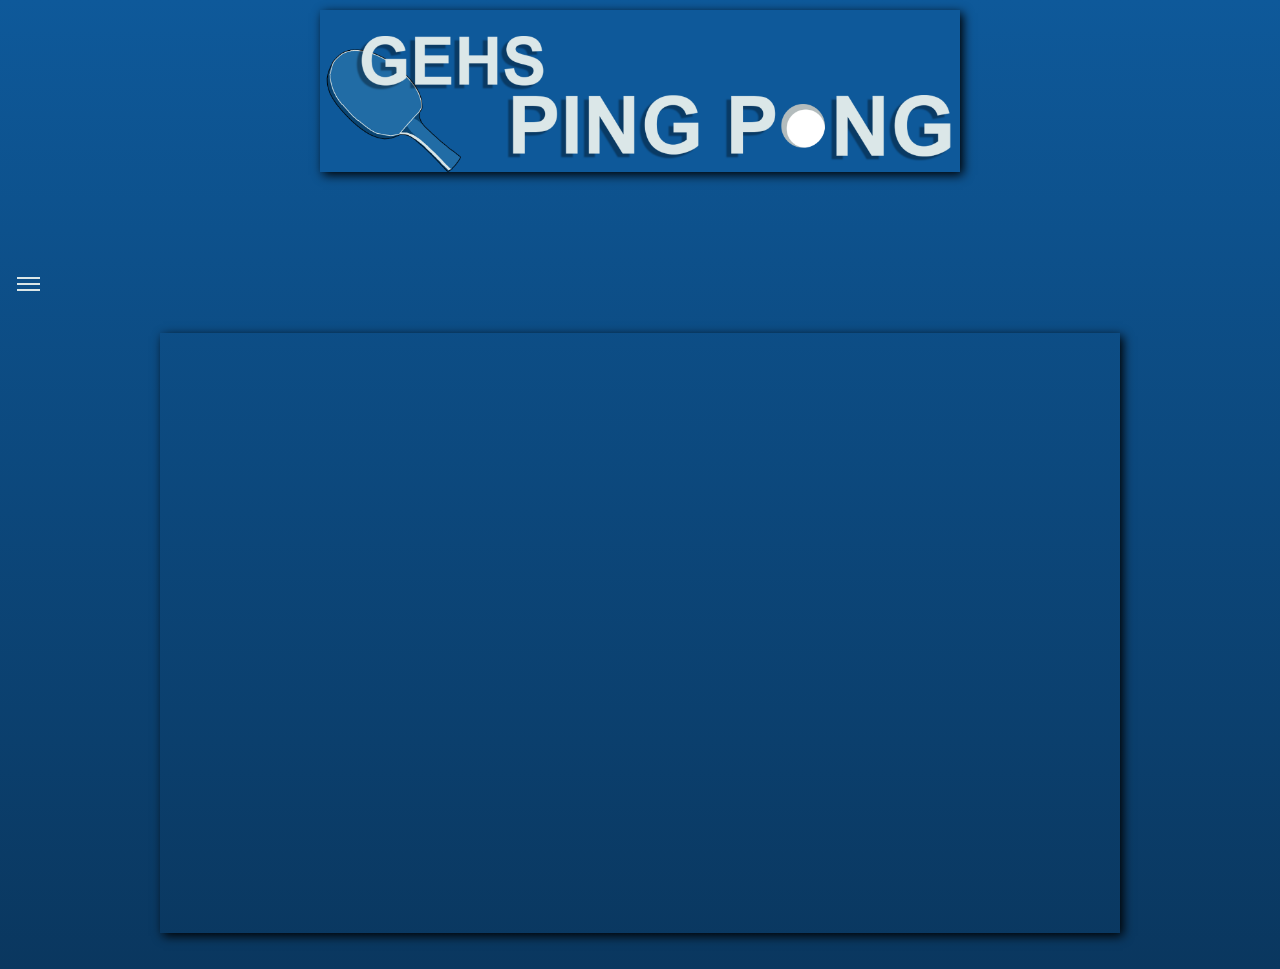
==== calendar.html @ eaa2f65b "changed contact page filename reference" ====
<!DOCTYPE html>
<html>
  <head>
    <title>Calendar &mdash; GEHS Ping Pong</title>
    <meta http-equiv="Content-Type" content="text/html" charset="utf-8" />
    <link rel="icon" type="image/png" href="images/pingpong.png" />
    <link rel="stylesheet" type="text/css" media="screen" href="css/stylesheet.css" />
    <link rel="stylesheet" type="text/css" media="screen and (max-width: 1500px)" href="css/small-style.css" />
    <link rel="stylesheet" type="text/css" media="screen and (max-width: 1400px)" href="css/smallest-style.css" />
    <link rel="stylesheet" type="text/css" media="screen and (max-device-width: 600px)" href="css/mobile.css" />
    <script type="text/javascript" src="javascript/navcollapse.js" ></script>
  </head>

  <body>
    <div id="header">
      <center><a href="index.html"><img type="image/png" src="images/banner.png" align="middle" alt="GEHS Ping Pong Club" /></a></center>
    </div>
    <div id="navcollapse">
    	<a href="#" onclick="expandnav()" ><img src="images/navcollapse.png" width="50px" hieght="50px" alt="Expand Nav Bar" id="opennav"/></a>
        <a href="#" onclick="collapsenav()"><img src="images/xout.png" width="50px" hieght="50px" alt="Collapse Nav Bar" id="closenav" /></a>
    </div>
    <div id="nav">
      <ul>
        <li><a href="index.html">Home</a></li>
        <li><a href="gallery.html">Gallery</a></li>
        <li><a href="calendar.html">Calendar</a></li>
        <li><a href="history.html">History</a></li>
        <li><a href="contact.php">Contact</a></li>
        <li><a href="involvement.html">Involvement</a></li>
      </ul>
    </div>
    <center>
    	<iframe src="https://calendar.google.com/calendar/embed?height=600&amp;wkst=1&amp;bgcolor=%23FFFFFF&amp;ctz=America%2FChicago" style="border-width:0" frameborder="0" scrolling="no">
    	</iframe>
    </center>
  </body>
</html>
---- css/stylesheet.css ----
html,
body {
	width: 100%;
	min-height: 100%;
	margin: 0;
	padding: 0;
}

body {
	background: #0e599a;
	background: -webkit-linear-gradient(#0e599a, #0a375f);
	background: -o-linear-gradient(#0e599a, #0a375f);
	background: -moz-linear-gradient(#0e599a, #0a375f);
	background: linear-gradient(#0e599a, #0a375f);
	font-family: Verdana, Geneva, sans-serif;
}

#header {
	width: 100%;
	height: 15em;
}

#header img {
	width: 50%;
	height: 50%;
	margin-top: 10px;
	box-shadow: 3px 3px 10px #000000;
}

#navcollapse {
	display: none;
}

#nav {
	width: 10em;
	height: 15em;
	display: inline-block;
	float: left;
	margin: 2.5%;
	padding: 0;
	background-color: #dbe7e8;
	box-shadow: 3px 3px 10px #000000;
}

#nav ul {
	position: relative;
	margin: 0;
	padding: 0;
	width: 8.7em;
	text-align: center;
}

#nav ul li {
	display: block;
	list-style: none;
	text-align: center;
	padding: 10px;
	width: 100%;
	border-bottom: 1px solid #666666;
}

#nav ul li a {
	display: block;
	text-decoration: none;
	color: black;
	transition: all .2s linear;
}

#nav ul li a:hover {
	color: #666666;
}

#nav ul li a:active {
	color: black;
}

#content {
	display: inline-block;
	width: 62.5em;
	height: 30em;
	float: left;
	padding: 0;
	margin: 2.5%;
	background-color: #dbe7e8;
	box-shadow: 3px 3px 10px #000000;
}

#contactform {
	display: inline-block;
	float: left;
	margin: 2.5%;
	padding: 0;
	width: 50em;
	height: 22.5em;
	background-color: #dbe7e8;
	box-shadow: 3px 3px 10px #000000;
}

form {
	height: 100%;
	padding: 1%;
}

fieldset {
	border: none;
}

legend {
	font-family: sans-serif;
	font-weight: bold;
}

label {
	display: block;
	padding: 1%;
}

input {
	height: 1.5em;
}

#subject input {
	width: 30em;
}

textarea {
	resize: none;
}

#submit {
	margin-left: auto;
	margin-right: auto;
	display: block;
	width: 5em;
	height: 2.5em;
}

#contentgallery {
	display: inline-block;
	width: 62.5em;
	height: 100em;
	float: left;
	padding: 0;
	margin: 2.5%;
	background-color: #dbe7e8;
	box-shadow: 3px 3px 10px #000000;
}

#contentgallery button {
	float: left;
}

#imagewrap,
#videowrap {
	width: 52em;
	height: 90em;
	margin: 5em;
}

.wrap {
	margin: 2.5%;
	margin-bottom: 100px;
}

iframe {
	display: inline-block;
	width: 75%;
	height: 600px;
	margin: 2.5%;
	box-shadow: 3px 3px 10px #000000;
}

#rightbar {
	display: inline-block;
	float: left;
	width: 10em;
	height: 35em;
	margin: 2.5%;
	padding: 0;
	background-color: #dbe7e8;
	box-shadow: 3px 3px 10px #000000;
}

#otherinfo {
	font-size: 0.9em;
	text-align: center;
	padding-bottom: 1em;
	border-bottom: 1px solid #666666;
}

.images,
.videos {
	width: 5em;
	height: 2.5em;
	border-right: 1px solid #666666;
	padding: 1em;
}

footer {
	position: relative;
	width: 100%;
	height: 15em;
	padding: 0;
	margin: 0;
	bottom: 0;
	background-color: #dbe7e8;
	clear: both;
	border-top: 3px solid #666666;
}

#footleft,
#footcenter,
#footright {
	display: inline-block;
	width: 10em;
	text-align: center;
	font-size: 0.75em;
}

#footleft p,
#footcenter p,
#footright p {
	height: 5em;
}

footer #footleft {
	margin-left: 15em;
	float: left;
}

footer #footcenter {
	margin-left: 35em;
	margin-right: 35em;
}

footer #footright {
	float: right;
	margin-right: 15em;
}

footer #footbot {
	clear: both;
	width: 100%;
	font-size: 0.8em;
}

footer #footbot p {
	color: rgba(66, 66, 66, 0.80);
}

footer div a {
	opacity: 1;
	transition: all .3s linear;
}

footer div a:hover {
	opacity: 0.6;
}


/* Browser specific rules */


/* IE */

@media screen and (-ms-high-contrast: active),
(-ms-high-contrast: none) {
	body {
		background: #0e599a;
	}
	#content {
		width: 60%;
	}
	footer #footcenter {
		margin-left: 27.5em;
		margin-right: 27.5em;
	}
}
---- css/small-style.css ----
/* CSS For Smaller Screens */

#rightbar {
	display: block;
	width: 90%;
	height: 10em;
	margin: 5%;
	padding: 0;
	background-color: #dbe7e8;
	box-shadow: 3px 3px 10px #000000;
}

#otherinfo {
	width: 100%;
	font-size: 1em;
	text-align: center;
	padding-bottom: 1em;
	border-bottom: 1px solid #666666;
}
---- css/smallest-style.css ----
/* CSS for small browsers */

#navcollapse {
	display: block;
}

#navcollapse #opennav {
	width: 25px;
	height: 25px;
	margin-top: 2em;
	margin-left: 1em;
}

#navcollapse #closenav {
	width: 25px;
	height: 25px;
	margin-top: 2em;
	margin-right: 1em;
	float: right;
	display: none;
}

#nav {
	display: none;
	position: relative;
	width: 95%;
	height: 15em;
	margin-top: 1em;
	margin-left: 1.5em;
	padding: 0;
	background-color: #dbe7e8;
	font-size: 1em;
	box-shadow: 3px 3px 10px #000000;
}

#nav ul {
	position: relative;
	margin: 0;
	padding: 0;
	width: 98%;
	text-align: center;
}

#nav ul li {
	display: block;
	list-style: none;
	text-align: center;
	margin-right: 2em;
	padding: 10px;
	width: 100%;
}

#nav ul li a {
	display: inline-block;
	text-decoration: none;
	color: black;
	font-size: 1em;
	transition: all .2s linear;
}

#nav ul li a:hover {
	color: #666666;
}

#nav ul li a:active {
	color: black;
}
---- css/mobile.css ----
/* MOBILE STYLESHEET */

html,
body {
	width: 100%;
	min-height: 100%;
	margin: 0;
	padding: 0;
}

body {
	background: #0e599a;
	background: -webkit-linear-gradient(#0e599a, #0a375f);
	background: -o-linear-gradient(#0e599a, #0a375f);
	background: -moz-linear-gradient(#0e599a, #0a375f);
	background: linear-gradient(#0e599a, #0a375f);
	font-family: Verdana, Geneva, sans-serif;
}

#header {
	width: 100%;
	height: 15em;
	position: relative;
}

#header img {
	width: 100%;
	height: 100%;
	box-shadow: none;
}

#navcollapse {
	display: block;
}

#navcollapse #opennav {
	width: 60px;
	height: 60px;
	margin-top: 2em;
	margin-left: 1em;
}

#navcollapse #closenav {
	width: 60px;
	height: 60px;
	margin-top: 2em;
	margin-right: 1em;
	float: right;
	display: none;
}

#nav {
	display: none;
	position: relative;
	width: 90%;
	height: 15em;
	margin-top: 1em;
	margin-left: 1.5em;
	padding: 0;
	background-color: #dbe7e8;
	font-size: 2em;
	box-shadow: 3px 3px 10px #000000;
}

#nav ul {
	position: relative;
	margin: 0;
	padding: 0;
	width: 100%;
	text-align: center;
}

#nav ul li {
	display: block;
	list-style: none;
	text-align: center;
	margin-right: 2em;
	padding: 10px;
	width: 100%;
}

#nav ul li a {
	display: inline-block;
	text-decoration: none;
	color: black;
	font-size: 1.5em;
	transition: all .2s linear;
}

#nav ul li a:hover {
	color: #666666;
}

#nav ul li a:active {
	color: black;
}

#content {
	display: block;
	width: 90%;
	height: 30em;
	padding: 0;
	margin: 5%;
	background-color: #dbe7e8;
	box-shadow: 3px 3px 10px #000000;
}

#contentgallery {
	height: 80em;
	width: 57.75em;
	overflow: scroll;
}
#imagewrap, #videowrap {
	width: 52em;
	height: 90em;
	padding-top: 5em;
	margin: 5em;
}
#contactform {
	height: 25em;
	width: 27.5em;
	font-size: 2em;
}

input {
	width: 30em;
	height: 3em;
	font-size: 0.5em;
}

#submit {
	font-size: 2em;
	width: 4em;
	height: 2em;
}

textarea {
	width: 50em;
	height: 14em;
}

input::-webkit-input-placeholder {
	font-size: 2em;
}

input:-moz-placeholder {
	font-size: 2em;
}

.tabs {
	font-size: 3em;
	width: 50%;
	margin: 0;
	padding: 0;
}

.tabs:first-child {
	float: left;
}

.tabs:nth-child(2) {
	float: right;
}

iframe {
	display: inline-block;
	width: 90%;
	height: 600px;
	margin: 2.5%;
	box-shadow: 3px 3px 10px #000000;
}

#rightbar {
	display: block;
	width: 90%;
	height: 20em;
	margin: 5%;
	padding: 0;
	background-color: #dbe7e8;
	box-shadow: 3px 3px 10px #000000;
}

#otherinfo {
	width: 100%;
	font-size: 2em;
	text-align: center;
	padding-bottom: 1em;
	border-bottom: 1px solid #666666;
}
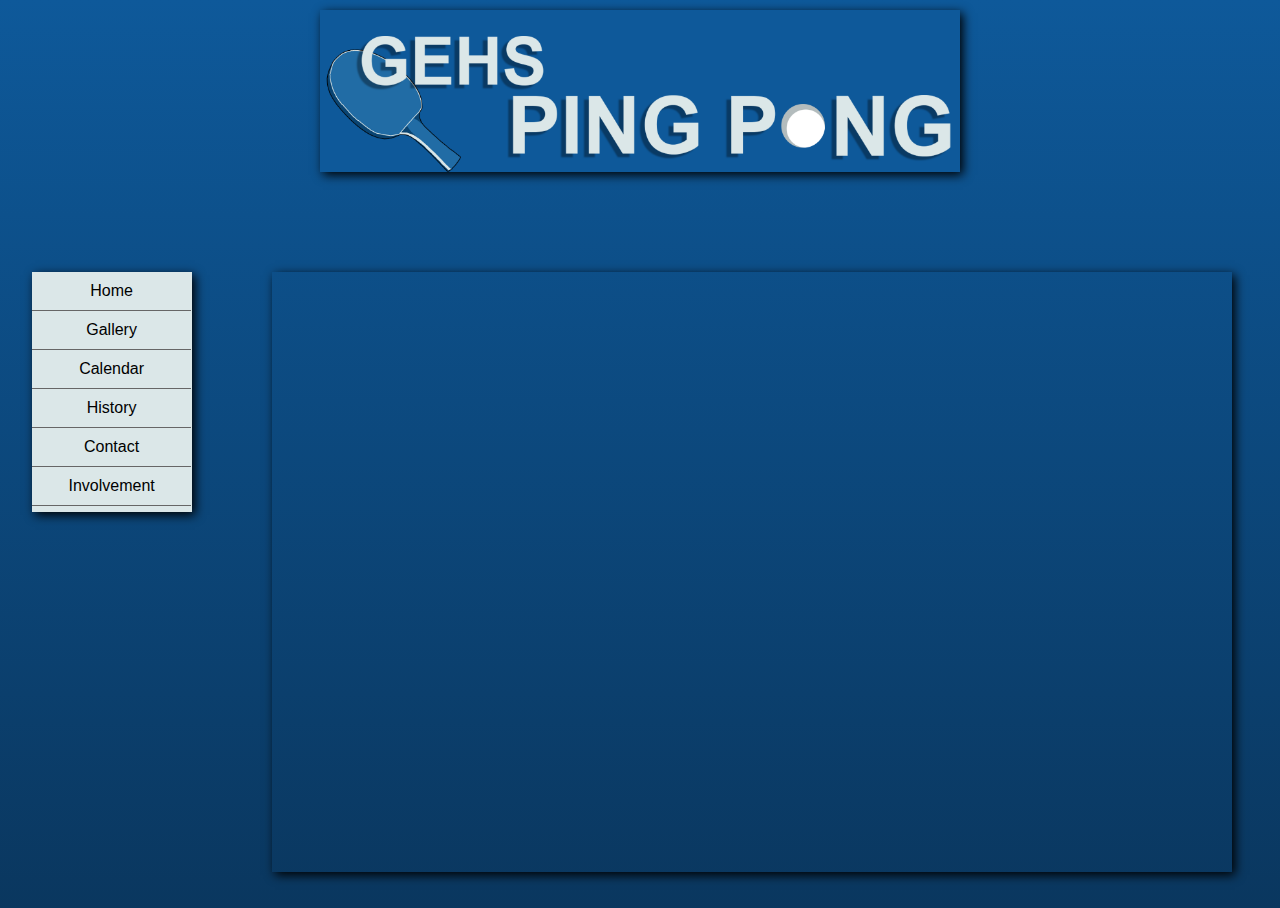
==== commit d5a96aa4: "Added conent to involvement page" ====
--- a/calendar.html
+++ b/calendar.html
@@ -6,7 +6,7 @@
     <link rel="icon" type="image/png" href="images/pingpong.png" />
     <link rel="stylesheet" type="text/css" media="screen" href="css/stylesheet.css" />
     <link rel="stylesheet" type="text/css" media="screen and (max-width: 1500px)" href="css/small-style.css" />
-    <link rel="stylesheet" type="text/css" media="screen and (max-width: 1400px)" href="css/smallest-style.css" />
+    <link rel="stylesheet" type="text/css" media="screen and (max-width: 1200px)" href="css/smallest-style.css" />
     <link rel="stylesheet" type="text/css" media="screen and (max-device-width: 600px)" href="css/mobile.css" />
     <script type="text/javascript" src="javascript/navcollapse.js" ></script>
   </head>
@@ -25,7 +25,7 @@
         <li><a href="gallery.html">Gallery</a></li>
         <li><a href="calendar.html">Calendar</a></li>
         <li><a href="history.html">History</a></li>
-        <li><a href="contact.php">Contact</a></li>
+        <li><a href="contact.html">Contact</a></li>
         <li><a href="involvement.html">Involvement</a></li>
       </ul>
     </div>
--- a/css/stylesheet.css
+++ b/css/stylesheet.css
@@ -74,9 +74,9 @@
 	color: black;
 }
 
-#content {
-	display: inline-block;
-	width: 62.5em;
+.content {
+	display: inline-block;
+	width: 65%;
 	height: 30em;
 	float: left;
 	padding: 0;
@@ -84,11 +84,27 @@
 	background-color: #dbe7e8;
 	box-shadow: 3px 3px 10px #000000;
 }
-
+.contenthome {
+	display: inline-block;
+	width: 62.5%;
+	height: 30em;
+	float: left;
+	padding: 0;
+	margin: 2.5%;
+	background-color: #dbe7e8;
+	box-shadow: 3px 3px 10px #000000;
+}
+.content a {
+	color: black;	
+}
+.content p {
+	margin: 5%;	
+}
 #contactform {
 	display: inline-block;
-	float: left;
-	margin: 2.5%;
+	margin: 2.5%;
+	margin-left: 10%;
+	margin-right: 10%;
 	padding: 0;
 	width: 50em;
 	height: 22.5em;
@@ -138,16 +154,19 @@
 #contentgallery {
 	display: inline-block;
 	width: 62.5em;
-	height: 100em;
-	float: left;
-	padding: 0;
-	margin: 2.5%;
-	background-color: #dbe7e8;
-	box-shadow: 3px 3px 10px #000000;
-}
-
-#contentgallery button {
-	float: left;
+	height: 45em;
+	float: left;
+	padding: 0;
+	margin: 2.5%;
+	background-color: #dbe7e8;
+	overflow: scroll;
+	box-shadow: 3px 3px 10px #000000;
+}
+
+#contentgallery input {
+	float: left;
+	width: 20%;
+	font-size: 2.5em;
 }
 
 #imagewrap,
@@ -156,10 +175,16 @@
 	height: 90em;
 	margin: 5em;
 }
+#videowrap {
+	height: 25em;	
+}
 
 .wrap {
 	margin: 2.5%;
 	margin-bottom: 100px;
+}
+.wrap img {
+	max-width: 600px;
 }
 
 iframe {
@@ -195,68 +220,6 @@
 	border-right: 1px solid #666666;
 	padding: 1em;
 }
-
-footer {
-	position: relative;
-	width: 100%;
-	height: 15em;
-	padding: 0;
-	margin: 0;
-	bottom: 0;
-	background-color: #dbe7e8;
-	clear: both;
-	border-top: 3px solid #666666;
-}
-
-#footleft,
-#footcenter,
-#footright {
-	display: inline-block;
-	width: 10em;
-	text-align: center;
-	font-size: 0.75em;
-}
-
-#footleft p,
-#footcenter p,
-#footright p {
-	height: 5em;
-}
-
-footer #footleft {
-	margin-left: 15em;
-	float: left;
-}
-
-footer #footcenter {
-	margin-left: 35em;
-	margin-right: 35em;
-}
-
-footer #footright {
-	float: right;
-	margin-right: 15em;
-}
-
-footer #footbot {
-	clear: both;
-	width: 100%;
-	font-size: 0.8em;
-}
-
-footer #footbot p {
-	color: rgba(66, 66, 66, 0.80);
-}
-
-footer div a {
-	opacity: 1;
-	transition: all .3s linear;
-}
-
-footer div a:hover {
-	opacity: 0.6;
-}
-
 
 /* Browser specific rules */
 
@@ -271,8 +234,4 @@
 	#content {
 		width: 60%;
 	}
-	footer #footcenter {
-		margin-left: 27.5em;
-		margin-right: 27.5em;
-	}
 }--- a/css/small-style.css
+++ b/css/small-style.css
@@ -1,5 +1,9 @@
 /* CSS For Smaller Screens */
 
+.content {
+	width: 75%;	
+	margin: 3%;
+}
 #rightbar {
 	display: block;
 	width: 90%;
--- a/css/smallest-style.css
+++ b/css/smallest-style.css
@@ -64,4 +64,12 @@
 
 #nav ul li a:active {
 	color: black;
+}
+.content {
+	width: 90%;
+	margin: 5%;
+}
+.contenthome {
+	width: 90%;
+	margin: 5%;	
 }--- a/css/mobile.css
+++ b/css/mobile.css
@@ -44,8 +44,8 @@
 	width: 60px;
 	height: 60px;
 	margin-top: 2em;
-	margin-right: 1em;
-	float: right;
+	margin-left: 1em;
+	float: left;
 	display: none;
 }
 
@@ -95,7 +95,7 @@
 	color: black;
 }
 
-#content {
+.content {
 	display: block;
 	width: 90%;
 	height: 30em;
@@ -103,23 +103,34 @@
 	margin: 5%;
 	background-color: #dbe7e8;
 	box-shadow: 3px 3px 10px #000000;
+	font-size: 2.5em;
 }
 
 #contentgallery {
 	height: 80em;
-	width: 57.75em;
+	max-width: 57.75em;
 	overflow: scroll;
 }
+#contentgallery input {
+	width: 50%;	
+}
 #imagewrap, #videowrap {
-	width: 52em;
+	max-width: 52em;
 	height: 90em;
 	padding-top: 5em;
 	margin: 5em;
 }
+#videowrap {
+	height: 25em;	
+}
+.wrap p {
+	font-size: 2em;	
+}
 #contactform {
 	height: 25em;
 	width: 27.5em;
 	font-size: 2em;
+	margin: 5%;
 }
 
 input {
@@ -187,3 +198,6 @@
 	padding-bottom: 1em;
 	border-bottom: 1px solid #666666;
 }
+input {
+	border-readius: none;	
+}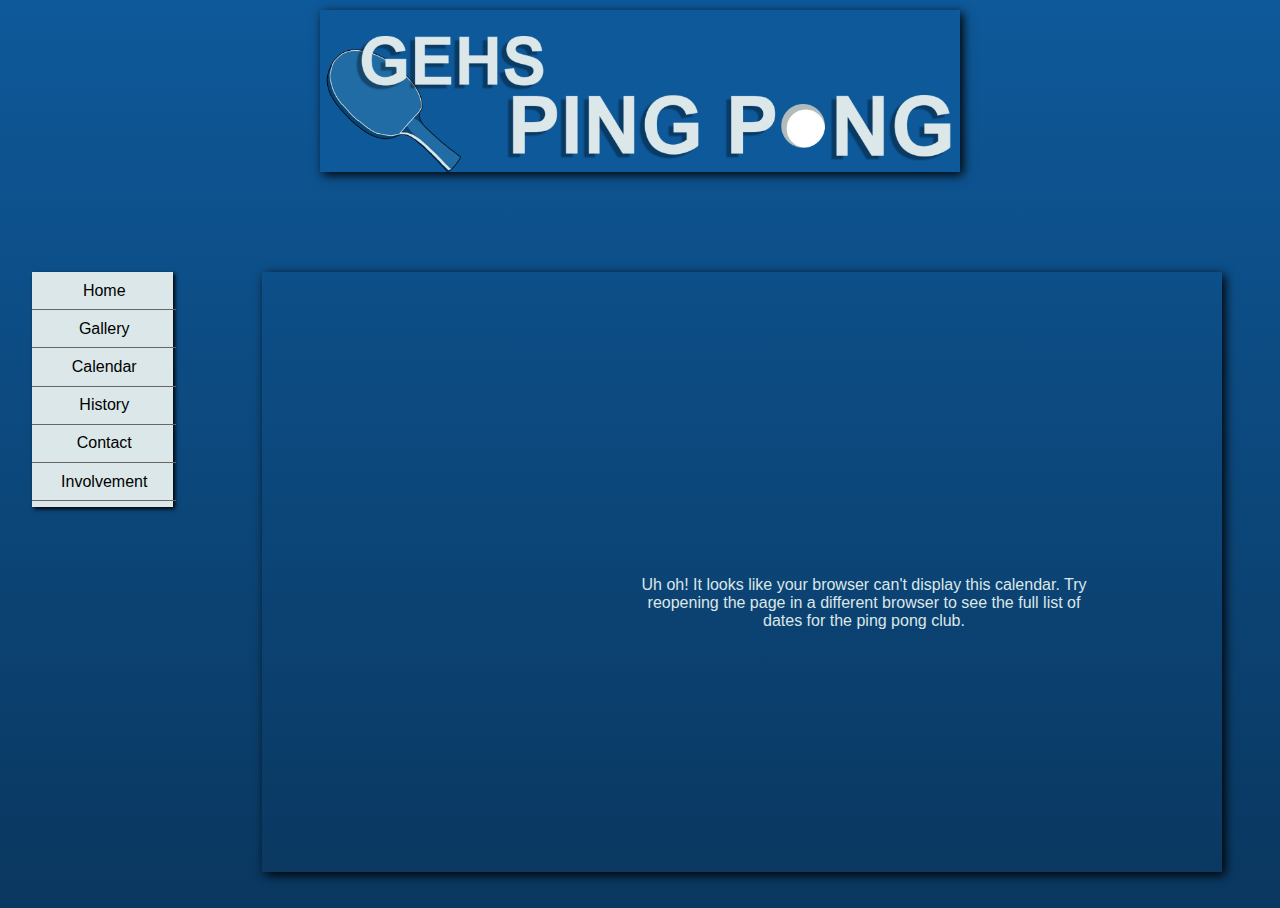
==== commit 38314565: "Adde uhoh for calendar" ====
--- a/calendar.html
+++ b/calendar.html
@@ -32,6 +32,7 @@
     <center>
     	<iframe src="https://calendar.google.com/calendar/embed?height=600&amp;wkst=1&amp;bgcolor=%23FFFFFF&amp;ctz=America%2FChicago" style="border-width:0" frameborder="0" scrolling="no">
     	</iframe>
+        <p id="uhoh">Uh oh! It looks like your browser can't display this calendar. Try reopening the page in a different browser to see the full list of dates for the ping pong club.</p>
     </center>
   </body>
 </html>
--- a/css/stylesheet.css
+++ b/css/stylesheet.css
@@ -32,21 +32,20 @@
 }
 
 #nav {
-	width: 10em;
-	height: 15em;
-	display: inline-block;
-	float: left;
-	margin: 2.5%;
-	padding: 0;
-	background-color: #dbe7e8;
-	box-shadow: 3px 3px 10px #000000;
+	width: 11%;
+	height: 14.7em;
+	display: inline-block;
+	float: left;
+	margin: 2.5%;
+	padding: 0;
+	background-color: #dbe7e8;
+	box-shadow: 2px 2px 4px black;
 }
 
 #nav ul {
-	position: relative;
 	margin: 0;
 	padding: 0;
-	width: 8.7em;
+	width: 89%;
 	text-align: center;
 }
 
@@ -54,7 +53,7 @@
 	display: block;
 	list-style: none;
 	text-align: center;
-	padding: 10px;
+	padding: 0.6em;
 	width: 100%;
 	border-bottom: 1px solid #666666;
 }
@@ -87,18 +86,43 @@
 .contenthome {
 	display: inline-block;
 	width: 62.5%;
-	height: 30em;
-	float: left;
-	padding: 0;
-	margin: 2.5%;
-	background-color: #dbe7e8;
-	box-shadow: 3px 3px 10px #000000;
+	height: 35m;
+	float: left;
+	padding: 0;
+	margin: 2.5%;
+	background-color: #dbe7e8;
+	box-shadow: 3px 3px 10px #000000;
+}
+.otherp {
+	font-size: 0.9em;
+	text-align: center;
+}
+.otherimg {
+	width: 140px;
+	height: 100px;
+	margin: 2%;
+	margin-left: 7%;
+	margin-top: 0;
+	transition: all .2s linear;	
+}
+.otherimg:hover {
+	opacity: 0.6;	
 }
 .content a {
 	color: black;	
 }
 .content p {
 	margin: 5%;	
+}
+.contenthome a {
+	color: black;	
+}
+.contenthome p {
+	display: block;
+	margin: 5%;
+	margin-left: auto;
+	margin-right: auto;	
+	width: 70%;
 }
 #contactform {
 	display: inline-block;
@@ -133,10 +157,13 @@
 
 input {
 	height: 1.5em;
-}
-
-#subject input {
-	width: 30em;
+	-webkit-border-radius:0px;
+	-webkit-appearance:none;
+	-webkit-margin-left: 0px;
+}
+
+#subject {
+	width: 20em;
 }
 
 textarea {
@@ -163,8 +190,18 @@
 	box-shadow: 3px 3px 10px #000000;
 }
 
+#imgbutton {
+	float: left;
+	margin-left: 20%;	
+	margin-top: 1%;
+}
+#vidbutton {
+	float: right;
+	margin-right: 20%;	
+	margin-top: 1%;
+}
+
 #contentgallery input {
-	float: left;
 	width: 20%;
 	font-size: 2.5em;
 }
@@ -188,13 +225,22 @@
 }
 
 iframe {
+	position: relative;
 	display: inline-block;
 	width: 75%;
 	height: 600px;
 	margin: 2.5%;
 	box-shadow: 3px 3px 10px #000000;
-}
-
+	z-index: 2;
+}
+#uhoh {
+	position: absolute;
+	width: 35%;	
+	top: 35em;
+	left: 40em;
+	z-index: 1;
+	color: #dbe7e8;
+}
 #rightbar {
 	display: inline-block;
 	float: left;
@@ -234,4 +280,4 @@
 	#content {
 		width: 60%;
 	}
-}+}
--- a/css/small-style.css
+++ b/css/small-style.css
@@ -7,7 +7,7 @@
 #rightbar {
 	display: block;
 	width: 90%;
-	height: 10em;
+	height: 12.5em;
 	margin: 5%;
 	padding: 0;
 	background-color: #dbe7e8;
@@ -20,4 +20,19 @@
 	text-align: center;
 	padding-bottom: 1em;
 	border-bottom: 1px solid #666666;
-}+}
+.otherimg {
+	display: inline-block;
+	margin: 0;
+	margin-top: 1.5%;
+}
+.otherp {
+	text-align: left;	
+	margin: 0;
+}
+#other1, #other2, #other3 {
+	display: inline-block;
+	position: abolsute;	
+	margin-left: 12.5%;
+	text-align: center;
+}
--- a/css/smallest-style.css
+++ b/css/smallest-style.css
@@ -72,4 +72,7 @@
 .contenthome {
 	width: 90%;
 	margin: 5%;	
+}
+#other1, #other2, #other3 {
+	margin-left: 11%;	
 }--- a/css/mobile.css
+++ b/css/mobile.css
@@ -36,14 +36,14 @@
 #navcollapse #opennav {
 	width: 60px;
 	height: 60px;
-	margin-top: 2em;
+	margin-top: 3em;
 	margin-left: 1em;
 }
 
 #navcollapse #closenav {
 	width: 60px;
 	height: 60px;
-	margin-top: 2em;
+	margin-top: 3em;
 	margin-left: 1em;
 	float: left;
 	display: none;
@@ -98,12 +98,16 @@
 .content {
 	display: block;
 	width: 90%;
-	height: 30em;
+	height: 32.5em;
 	padding: 0;
 	margin: 5%;
 	background-color: #dbe7e8;
 	box-shadow: 3px 3px 10px #000000;
 	font-size: 2.5em;
+}
+.contenthome {
+	font-size: 2.5em;
+	height: 20em;	
 }
 
 #contentgallery {
@@ -112,7 +116,16 @@
 	overflow: scroll;
 }
 #contentgallery input {
-	width: 50%;	
+	float: left;
+	width: 50%;
+}
+#imgbutton {
+	margin-left: 0;
+	margin-top: 0;
+}
+#vidbutton {
+	margin-right: 0;
+	margin-top: 0;
 }
 #imagewrap, #videowrap {
 	max-width: 52em;
@@ -121,10 +134,10 @@
 	margin: 5em;
 }
 #videowrap {
-	height: 25em;	
+	height: 25em;
 }
 .wrap p {
-	font-size: 2em;	
+	font-size: 2em;
 }
 #contactform {
 	height: 25em;
@@ -138,24 +151,28 @@
 	height: 3em;
 	font-size: 0.5em;
 }
-
+#subject {
+	width: 30em;	
+}
 #submit {
 	font-size: 2em;
-	width: 4em;
+	width: 8em;
 	height: 2em;
+	-webkit-border-radius:0px;
+	-webkit-appearance:none;
+	-webkit-margin-left: 0px;
 }
 
 textarea {
 	width: 50em;
 	height: 14em;
 }
-
 input::-webkit-input-placeholder {
-	font-size: 2em;
+	font-size: 1em;
 }
 
 input:-moz-placeholder {
-	font-size: 2em;
+	font-size: 1em;
 }
 
 .tabs {
@@ -180,11 +197,16 @@
 	margin: 2.5%;
 	box-shadow: 3px 3px 10px #000000;
 }
-
+#uhoh {
+	left: 3.5em;
+	top: 12.5em;
+	font-size: 2.5em;
+	width: 70%;	
+}
 #rightbar {
 	display: block;
 	width: 90%;
-	height: 20em;
+	height: 25em;
 	margin: 5%;
 	padding: 0;
 	background-color: #dbe7e8;
@@ -199,5 +221,10 @@
 	border-bottom: 1px solid #666666;
 }
 input {
-	border-readius: none;	
-}+	border-radius: none;
+}
+#other1, #other2, #other3 {
+	margin-left: 10%;
+	font-size: 2em;
+	width: 5em;
+}
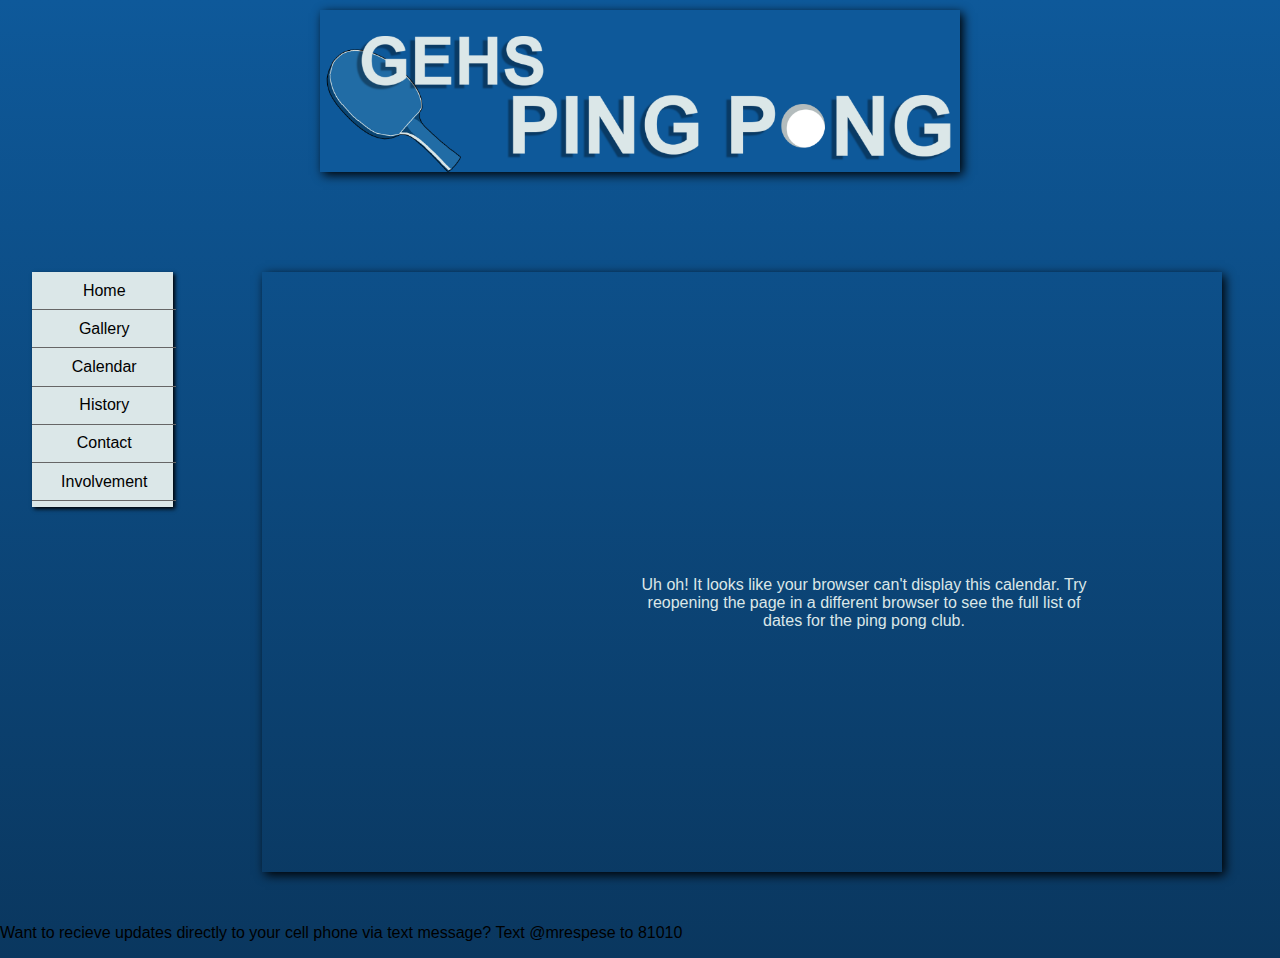
==== commit 5e137d41: "Update calendar.html" ====
--- a/calendar.html
+++ b/calendar.html
@@ -34,5 +34,6 @@
     	</iframe>
         <p id="uhoh">Uh oh! It looks like your browser can't display this calendar. Try reopening the page in a different browser to see the full list of dates for the ping pong club.</p>
     </center>
+    <p id="remind">Want to recieve updates directly to your cell phone via text message? Text @mrespese to 81010</p>
   </body>
 </html>
--- a/css/mobile.css
+++ b/css/mobile.css
@@ -107,7 +107,7 @@
 }
 .contenthome {
 	font-size: 2.5em;
-	height: 20em;	
+	height: 25em;	
 }
 
 #contentgallery {
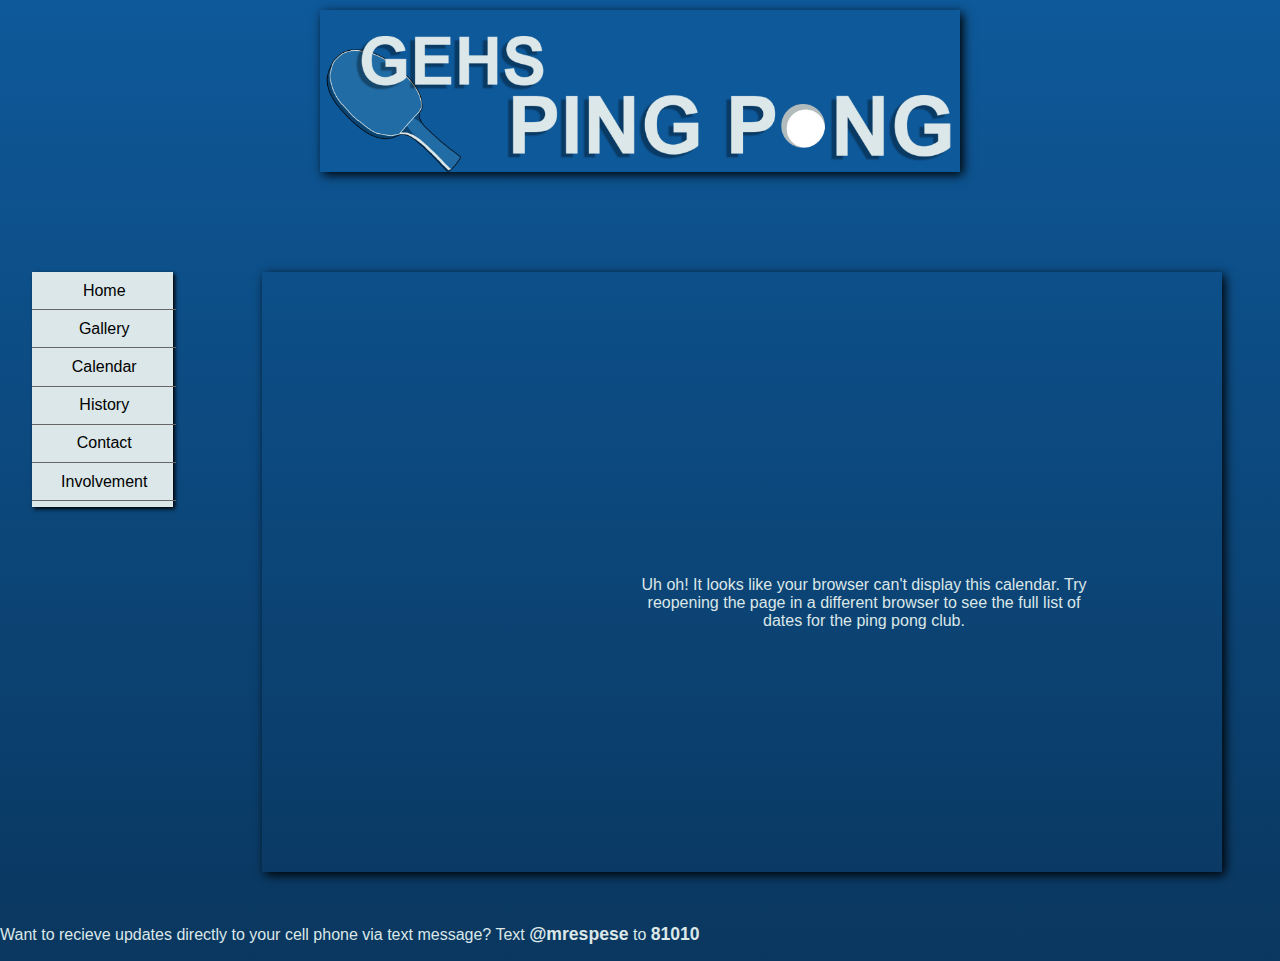
==== commit d5c93979: "Update calendar.html" ====
--- a/calendar.html
+++ b/calendar.html
@@ -34,6 +34,6 @@
     	</iframe>
         <p id="uhoh">Uh oh! It looks like your browser can't display this calendar. Try reopening the page in a different browser to see the full list of dates for the ping pong club.</p>
     </center>
-    <p id="remind">Want to recieve updates directly to your cell phone via text message? Text @mrespese to 81010</p>
+    <p id="remind">Want to recieve updates directly to your cell phone via text message? Text <span>@mrespese</span> to <span>81010</span></p>
   </body>
 </html>
--- a/css/stylesheet.css
+++ b/css/stylesheet.css
@@ -240,6 +240,16 @@
 	left: 40em;
 	z-index: 1;
 	color: #dbe7e8;
+}
+#remind {
+	display: block;
+	color: #dbe7e8;
+	margin-left: auto;
+	margin-right: auto;
+}
+#remind span {
+	font-weight: bold;
+	font-size: 1.1em;
 }
 #rightbar {
 	display: inline-block;
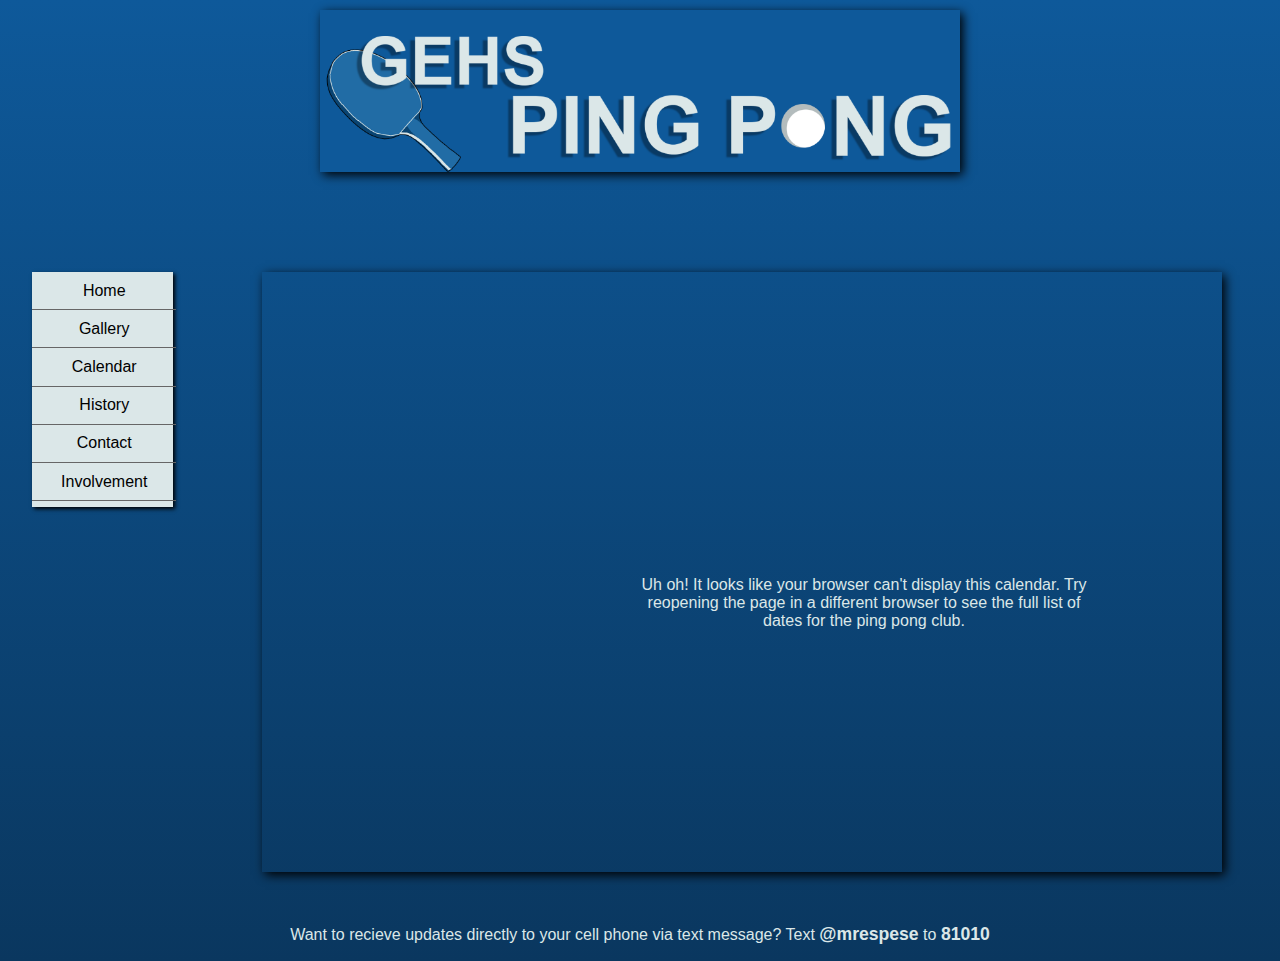
==== commit 579afc0a: "Update calendar.html" ====
--- a/calendar.html
+++ b/calendar.html
@@ -34,6 +34,6 @@
     	</iframe>
         <p id="uhoh">Uh oh! It looks like your browser can't display this calendar. Try reopening the page in a different browser to see the full list of dates for the ping pong club.</p>
     </center>
-    <p id="remind">Want to recieve updates directly to your cell phone via text message? Text <span>@mrespese</span> to <span>81010</span></p>
+    <center><p id="remind">Want to recieve updates directly to your cell phone via text message? Text <span>@mrespese</span> to <span>81010</span></p></center>
   </body>
 </html>
--- a/css/stylesheet.css
+++ b/css/stylesheet.css
@@ -244,8 +244,6 @@
 #remind {
 	display: block;
 	color: #dbe7e8;
-	margin-left: auto;
-	margin-right: auto;
 }
 #remind span {
 	font-weight: bold;
